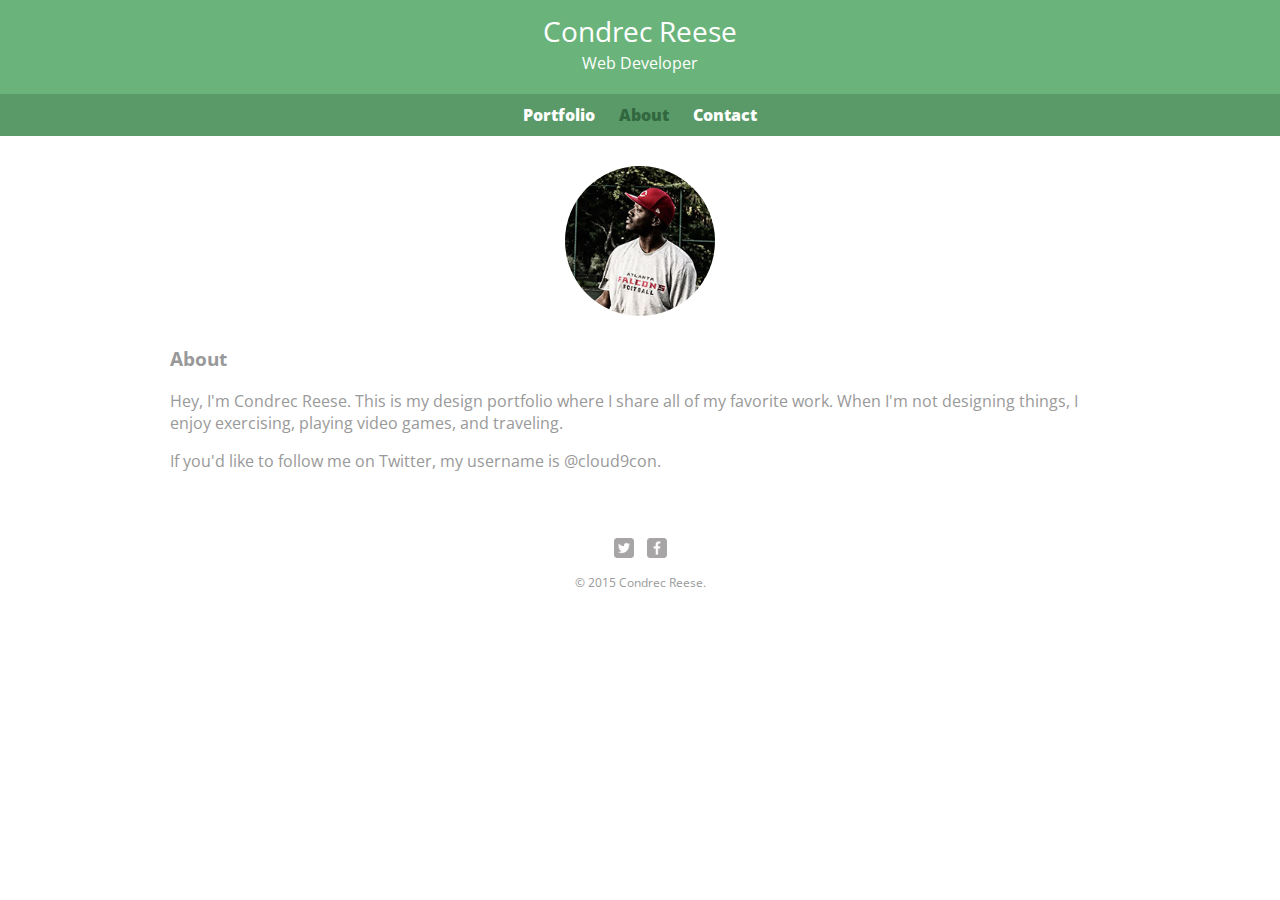
==== about.html @ 763b2cb4 "Finished 'Adding Pages to a Website' section" ====
<!DOCTYPE html>
<html>
<head>
  <meta charset="utf-8">
  <meta name="viewport" content="width=device-width, initial-scale=1.0, maximum-scale=1.0, user-scalable=no" />
  <title>Condrec Reese | Web Developer</title>
  <link rel="stylesheet" href="css/normalize.css">
  <link href='http://fonts.googleapis.com/css?family=Open+Sans:400,400italic,700,700italic,800' rel='stylesheet' type='text/css'>
  <link rel="stylesheet" href="css/main.css">
</head>
<body>
  <header>
    <a href="index.html" id="logo">
      <h1>Condrec Reese</h1>
      <h2>Web Developer</h2>
    </a>
    <nav>
      <ul>
        <li><a href="index.html">Portfolio</a></li>
        <li><a href="about.html" class="selected">About</a></li>
        <li><a href="contact.html">Contact</a></li>
      </ul>
    </nav>
  </header>
  <div id="wrapper">
    <section>
      <img src="img/con.jpg" alt="Photo of Condrec Reese" class="profile-photo"/>
      <h3>About</h3>
      <p>Hey, I'm Condrec Reese. This is my design portfolio where I share all of my favorite work. When I'm not designing things, I enjoy exercising, playing video games, and traveling.</p>

      <p>If you'd like to follow me on Twitter, my username is @cloud9con.</p>
    </section>
    <footer>
      <a href="#"><img src="img/twitter-wrap.png" alt="Twitter logo" class="social-icon" /></a>
      <a href="#"><img src="img/facebook-wrap.png" alt="Facebook logo" class="social-icon" /></a>
      <p>&copy; 2015 Condrec Reese.</p>
    </footer>
  </div>
</body>
</html>
---- css/main.css ----
/* * * * * * * * * * *
GENERAL
* * * * * * * * * * */
body {
  font-family: 'Open Sans', sans-serif;
  font-size: 1em;
}

#wrapper {
  max-width: 940px;
  margin: 0 auto;
  padding: 0 5%;
}

a {
  text-decoration: none;
}

img {
  max-width: 100%;
}

h3 {
  margin: 0 0 1em 0;
}



/* * * * * * * * * * *
HEADING
* * * * * * * * * * */
header {
  float: left;
  margin: 0 0 30px 0;
  padding: 5px 0 0 0;
  width: 100%;
}

#logo {
  text-align: center;
  margin: 0;
}

h1 {
  margin: 15px 0;
  font-size: 1.75em;
  font-weight: normal;
  line-height: 0.8em;
}

h2 {
  font-size: 1em;
  margin: -5px 0 0;
  font-weight: normal;
}


/* * * * * * * * * * *
NAVIGATION
* * * * * * * * * * */
nav {
  text-align: center;
  padding: 10px 0;
  margin: 20px 0 0;
}

nav ul {
  list-style: none;
  margin: 0 10px;
  padding: 0;
}

nav  li {
  display: inline-block;
}

nav a {
  font-weight: 800;
  padding: 15px 10px;
}

/* * * * * * * * * * *
PAGE: PORTFOLIO
* * * * * * * * * * */
#gallery {
  margin: 0;
  padding: 0;
  list-style: none;
}

#gallery li {
  float: left;
  width: 45%;
  margin: 2.5%;
  background-color: #f5f5f5;
  color: #bdc3c7;
}

#gallery li p {
  margin: 0;
  padding: 5%;
  font-size: 0.75em;
  color: #bdc3c7;
}



/* * * * * * * * * * *
PAGE: ABOUT
* * * * * * * * * * */
.profile-photo {
  display: block;
  max-width: 150px;
  margin: 0 auto 30px;
  border-radius: 100%;
}



/* * * * * * * * * * *
PAGE: ABOUT
* * * * * * * * * * */
.contact-info {
  list-style: none;
  padding: 0;
  margin: 0;
  font-size: 0.9em;
}

.contact-info a {
  display: block;
  min-height: 25px;
  background-repeat: no-repeat;
  -webkit-background-size: 25px 25px;
  background-size: 25px 25px;
  padding: 0 0 0 30px;
  margin: 0 0 10px;
}

.contact-info li.phone a{
  background-image: url('../img/phone.png');
}

.contact-info li.mail a{
  background-image: url('../img/mail.png');
}

.contact-info li.twitter a{
  background-image: url('../img/twitter.png');
}


/* * * * * * * * * * *
FOOTER
* * * * * * * * * * */
footer {
  font-size: 0.75em;
  text-align: center;
  padding-top: 50px;
  clear: both;
}

.social-icon {
  width: 20px;
  height: 20px;
  margin: 0 5px;
}


/* * * * * * * * * * *
COLORS
* * * * * * * * * * */
body {
  background: #fff;
  color: #999;
}

header {
  background: #6ab47b;
  border-color: #599a68;
}

h1, h2 {
  color: #fff;
}

a {
  color: #6ab47b;
}

nav {
  background: #599a68;
}

nav a, nav a:visited {
  color: #fff;
}

nav a.selected, nav a:hover {
  color: #32673f;
}
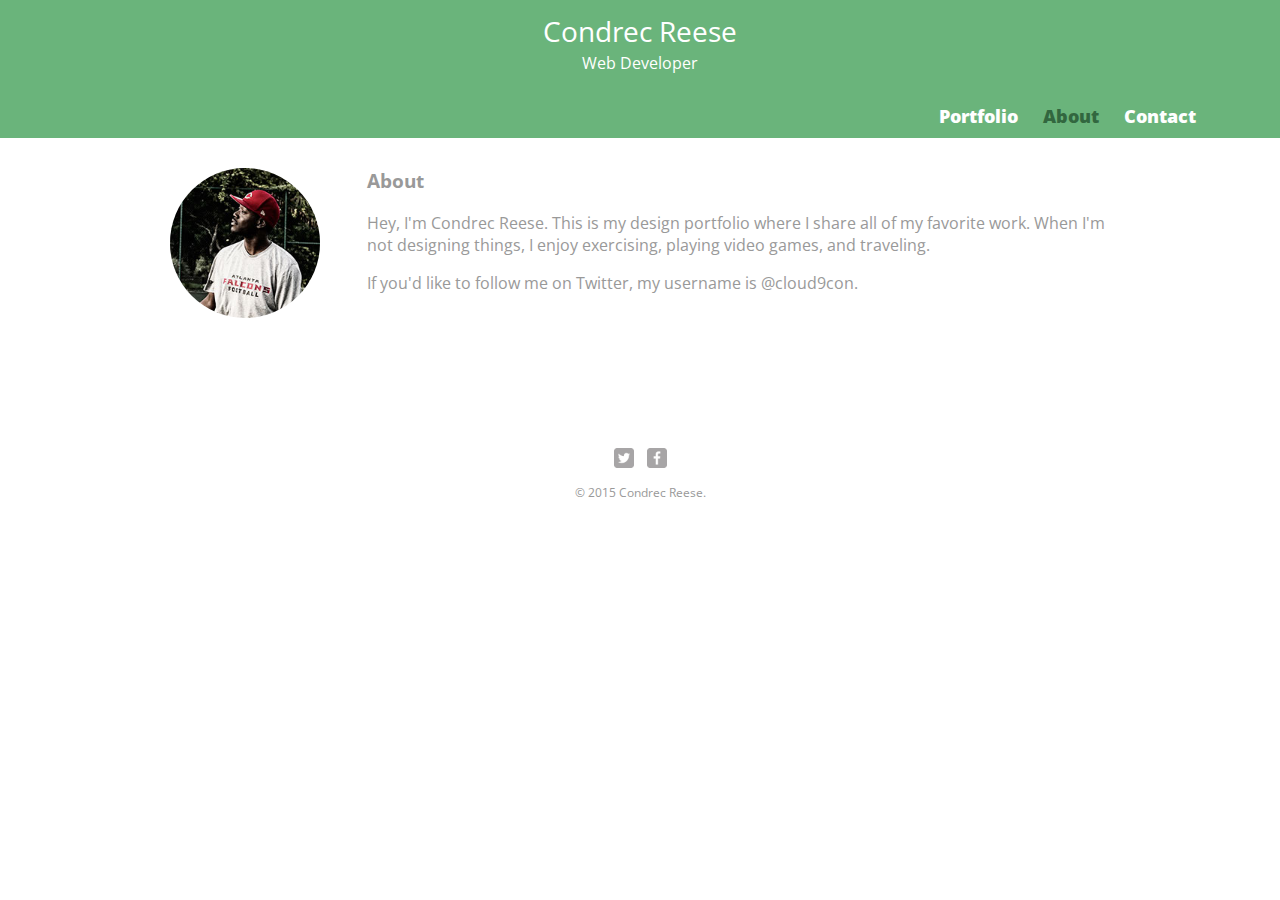
==== commit 9625ee45: "Started to make site responsive" ====
--- a/about.html
+++ b/about.html
@@ -7,6 +7,7 @@
   <link rel="stylesheet" href="css/normalize.css">
   <link href='http://fonts.googleapis.com/css?family=Open+Sans:400,400italic,700,700italic,800' rel='stylesheet' type='text/css'>
   <link rel="stylesheet" href="css/main.css">
+  <link rel="stylesheet" href="css/responsive.css">
 </head>
 <body>
   <header>
--- a/css/responsive.css
+++ b/css/responsive.css
@@ -0,0 +1,53 @@
+@media screen and (min-width: 480px) {
+  /* * * * * * * * * * *
+  TWO COLUMN LAYOUT
+  * * * * * * * * * * */
+  #primary {
+    width: 50%;
+    float: left;
+  }
+
+  #secondary {
+    width: 40%;
+    float: right;
+  }
+
+  /* * * * * * * * * * *
+  PAGE: PORTFOLIO
+  * * * * * * * * * * */
+
+  #gallery li {
+    width: 28.3333%;
+  }
+
+  #gallery li:nth-child(4n) {
+    clear: left;
+  }
+
+}
+
+@media screen and (min-width: 660px) {
+
+  /* * * * * * * * * * *
+  HEADER
+  * * * * * * * * * * */
+
+  nav {
+    background: none;
+    float: right;
+    font-size: 1.125em;
+    margin-right: 5%;
+    text-align: right;
+    width: 45%;
+  }
+
+  /* * * * * * * * * * *
+  PAGE: ABOUT
+  * * * * * * * * * * */
+
+  .profile-photo {
+    float: left;
+    margin: 0 5% 80px 0;
+  }
+
+}
